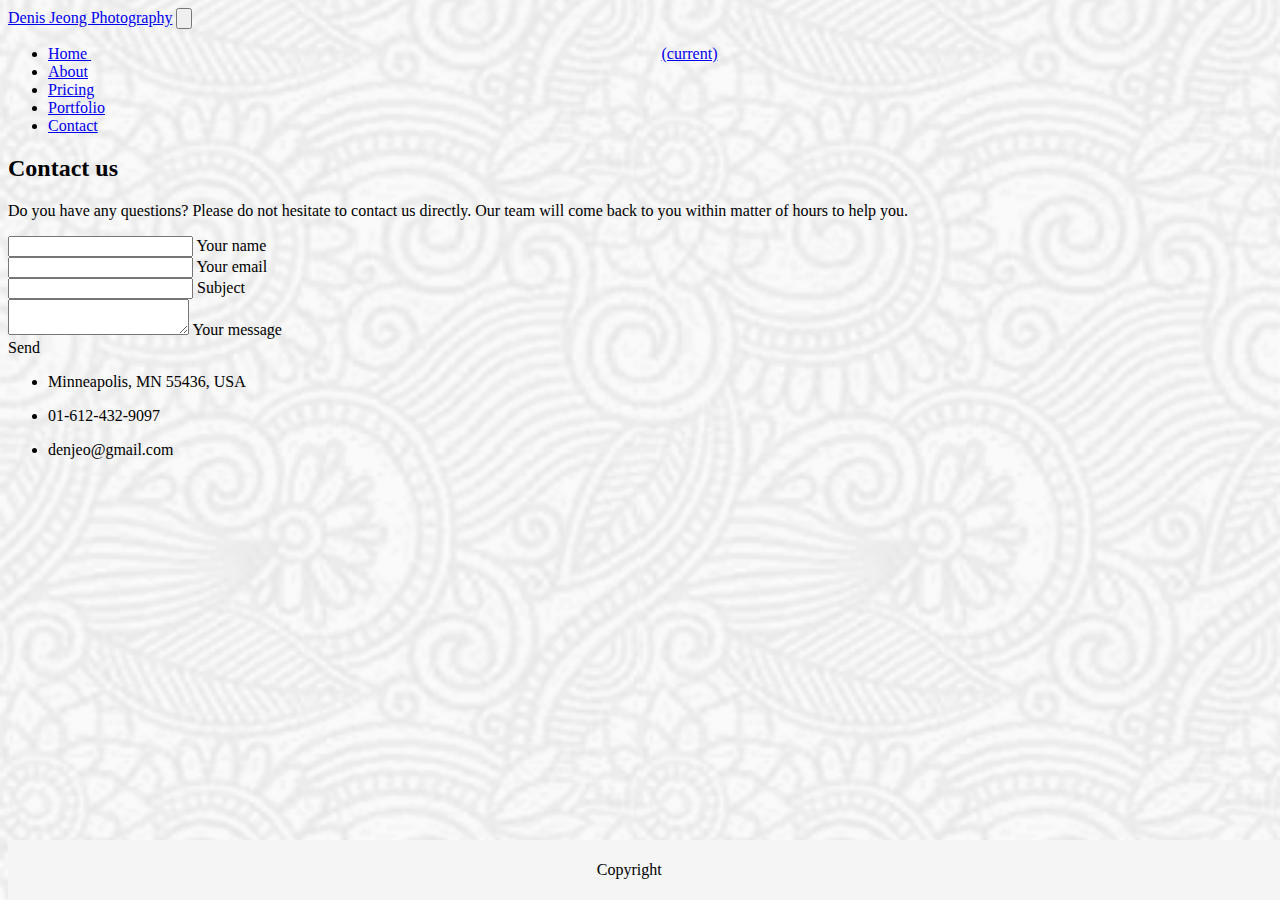
==== contact.html @ 42c7c002 "final" ====
<!DOCTYPE html>
<html>
<head>
    <meta charset="utf-8" />
    <meta http-equiv="X-UA-Compatible" content="IE=edge">
    <title>Page Title</title>
    <meta name="viewport" content="width=device-width, initial-scale=1">
    <!-- <link rel="stylesheet" type="text/css" media="screen" href="style.css" /> -->
    <link rel="stylesheet" href="https://stackpath.bootstrapcdn.com/bootstrap/4.1.3/css/bootstrap.min.css" integrity="sha384-MCw98/SFnGE8fJT3GXwEOngsV7Zt27NXFoaoApmYm81iuXoPkFOJwJ8ERdknLPMO" crossorigin="anonymous">
    <script src="main.js"></script>
    <link rel="stylesheet" type="text/css" media="screen" href="style.css" />

</head>
<body>

  <nav class="navbar navbar-expand-lg navbar-light bg-light">
    <a class="navbar-brand" href="#">Denis Jeong Photography</a>
    <button class="navbar-toggler" type="button" data-toggle="collapse" data-target="#navbarNav" aria-controls="navbarNav" aria-expanded="false" aria-label="Toggle navigation">
      <span class="navbar-toggler-icon"></span>
    </button>
    <div class="collapse navbar-collapse" id="navbarNav">
      <ul class="navbar-nav ml-auto flex-nowra">
        <li class="nav-item active">
          <a class="nav-link" href="index.html">Home <span class="sr-only">(current)</span></a>
        </li>
        <li class="nav-item">
          <a class="nav-link" href="about.html">About</a>
        </li>
        <li class="nav-item">
          <a class="nav-link" href="prices.html">Pricing</a>
        </li>
        <li class="nav-item">
          <a class="nav-link disabled" href="portfolio.html">Portfolio</a>
        </li>
        <li class="nav-item">
          <a class="nav-link disabled" href="contact.html">Contact</a>
        </li>
      </ul>
    </div>
  </nav>
<section class="section">
    
    <h2 class="h1-responsive font-weight-bold text-center my-5">Contact us</h2>

    <p class="text-center w-responsive mx-auto mb-5">Do you have any questions? Please do not hesitate to contact us directly. Our team will come back to you within
        matter of hours to help you.</p>

    <div class="row">

        <div class="col-md-9 mb-md-0 mb-5">
            <form id="contact-form" name="contact-form" action="mail.php" method="POST">

                <div class="row">

                    <div class="col-md-6">
                        <div class="md-form mb-0">
                            <input type="text" id="name" name="name" class="form-control">
                            <label for="name" class="">Your name</label>
                        </div>
                    </div>
                    
                    <div class="col-md-6">
                        <div class="md-form mb-0">
                            <input type="text" id="email" name="email" class="form-control">
                            <label for="email" class="">Your email</label>
                        </div>
                    </div>

                </div>

                <div class="row">
                    <div class="col-md-12">
                        <div class="md-form mb-0">
                            <input type="text" id="subject" name="subject" class="form-control">
                            <label for="subject" class="">Subject</label>
                        </div>
                    </div>
                </div>
                
                <div class="row">

                    <div class="col-md-12">

                        <div class="md-form">
                            <textarea type="text" id="message" name="message" rows="2" class="form-control md-textarea"></textarea>
                            <label for="message">Your message</label>
                        </div>

                    </div>
                </div>
                
            </form>

            <div class="text-center text-md-left">
                <a class="btn btn-primary" onclick="document.getElementById('contact-form').submit();">Send</a>
            </div>
            <div class="status"></div>
        </div>
        
        <div class="col-md-3 text-center">
            <ul class="list-unstyled mb-0">
                <li><i class="fa fa-map-marker fa-2x"></i>
                    <p>Minneapolis, MN 55436, USA</p>
                </li>

                <li><i class="fa fa-phone mt-4 fa-2x"></i>
                    <p>01-612-432-9097</p>
                </li>

                <li><i class="fa fa-envelope mt-4 fa-2x"></i>
                    <p>denjeo@gmail.com</p>
                </li>
            </ul>
        </div>
    </div>
</section>
<footer class="footer">
  <div class="container">
    <span class="text-muted text-right">Copyright</span>
  </div>
</footer>
  <script src="https://code.jquery.com/jquery-3.3.1.slim.min.js" integrity="sha384-q8i/X+965DzO0rT7abK41JStQIAqVgRVzpbzo5smXKp4YfRvH+8abtTE1Pi6jizo" crossorigin="anonymous"></script>
  <script src="https://cdnjs.cloudflare.com/ajax/libs/popper.js/1.14.3/umd/popper.min.js" integrity="sha384-ZMP7rVo3mIykV+2+9J3UJ46jBk0WLaUAdn689aCwoqbBJiSnjAK/l8WvCWPIPm49" crossorigin="anonymous"></script>
  <script src="https://stackpath.bootstrapcdn.com/bootstrap/4.1.3/js/bootstrap.min.js" integrity="sha384-ChfqqxuZUCnJSK3+MXmPNIyE6ZbWh2IMqE241rYiqJxyMiZ6OW/JmZQ5stwEULTy" crossorigin="anonymous"></script>
  </body>
  
  </html>
---- style.css ----
body {
  height: 100%;
  width: 100%;
  background-image: url(images/full-bloom.png);
  -webkit-background-size: cover;
  -moz-background-size: cover;
  background-size: cover;
  background-position: center;
  background-repeat: no-repeat;
}

.jumbotron {
  height:100%;
  width:60%;
  margin-left: 3%;
}
html {
  position: relative;
  min-height: 100%;
}

body {
  margin-bottom: 60px; 
}

.footer {
  position: absolute;
  bottom: 0;
  width: 100%;
  height: 60px; 
  line-height: 60px; 
  background-color: #f5f5f5;
}

span {
  margin-left:46%;
}
---- style.css ----
body {
  height: 100%;
  width: 100%;
  background-image: url(images/full-bloom.png);
  -webkit-background-size: cover;
  -moz-background-size: cover;
  background-size: cover;
  background-position: center;
  background-repeat: no-repeat;
}

.jumbotron {
  height:100%;
  width:60%;
  margin-left: 3%;
}
html {
  position: relative;
  min-height: 100%;
}

body {
  margin-bottom: 60px; 
}

.footer {
  position: absolute;
  bottom: 0;
  width: 100%;
  height: 60px; 
  line-height: 60px; 
  background-color: #f5f5f5;
}

span {
  margin-left:46%;
}
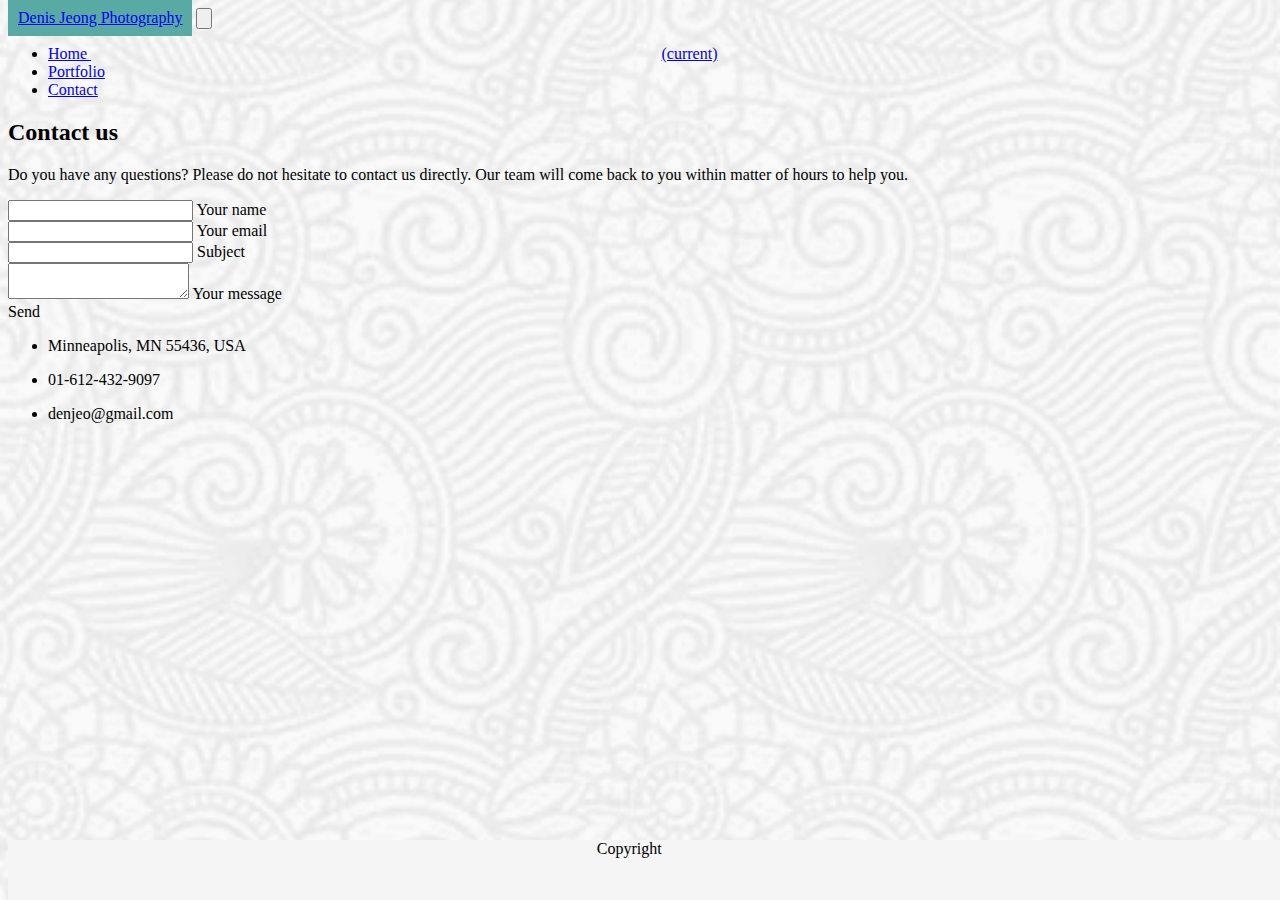
==== commit 12a2b608: "final" ====
--- a/contact.html
+++ b/contact.html
@@ -22,12 +22,6 @@
       <ul class="navbar-nav ml-auto flex-nowra">
         <li class="nav-item active">
           <a class="nav-link" href="index.html">Home <span class="sr-only">(current)</span></a>
-        </li>
-        <li class="nav-item">
-          <a class="nav-link" href="about.html">About</a>
-        </li>
-        <li class="nav-item">
-          <a class="nav-link" href="prices.html">Pricing</a>
         </li>
         <li class="nav-item">
           <a class="nav-link disabled" href="portfolio.html">Portfolio</a>
--- a/style.css
+++ b/style.css
@@ -24,14 +24,29 @@
 }
 
 .footer {
-  position: absolute;
-  bottom: 0;
-  width: 100%;
-  height: 60px; 
-  line-height: 60px; 
-  background-color: #f5f5f5;
+  position: fixed;
+  bottom:0;
+  width:100%;
+  height:60px;
+  background:whitesmoke;
 }
 
 span {
   margin-left:46%;
+}
+
+.text-block {
+  position: absolute;
+  bottom: 11px;
+  left: 16px;
+  background-color: rgb(89, 170, 165);
+  color: white;
+  width: 90%;
+  text-align: center;
+}
+
+.navbar-brand {
+  background-color: rgb(89, 170, 165);
+  padding: 10px;
+  height: 100%;
 }--- a/style.css
+++ b/style.css
@@ -24,14 +24,29 @@
 }
 
 .footer {
-  position: absolute;
-  bottom: 0;
-  width: 100%;
-  height: 60px; 
-  line-height: 60px; 
-  background-color: #f5f5f5;
+  position: fixed;
+  bottom:0;
+  width:100%;
+  height:60px;
+  background:whitesmoke;
 }
 
 span {
   margin-left:46%;
+}
+
+.text-block {
+  position: absolute;
+  bottom: 11px;
+  left: 16px;
+  background-color: rgb(89, 170, 165);
+  color: white;
+  width: 90%;
+  text-align: center;
+}
+
+.navbar-brand {
+  background-color: rgb(89, 170, 165);
+  padding: 10px;
+  height: 100%;
 }